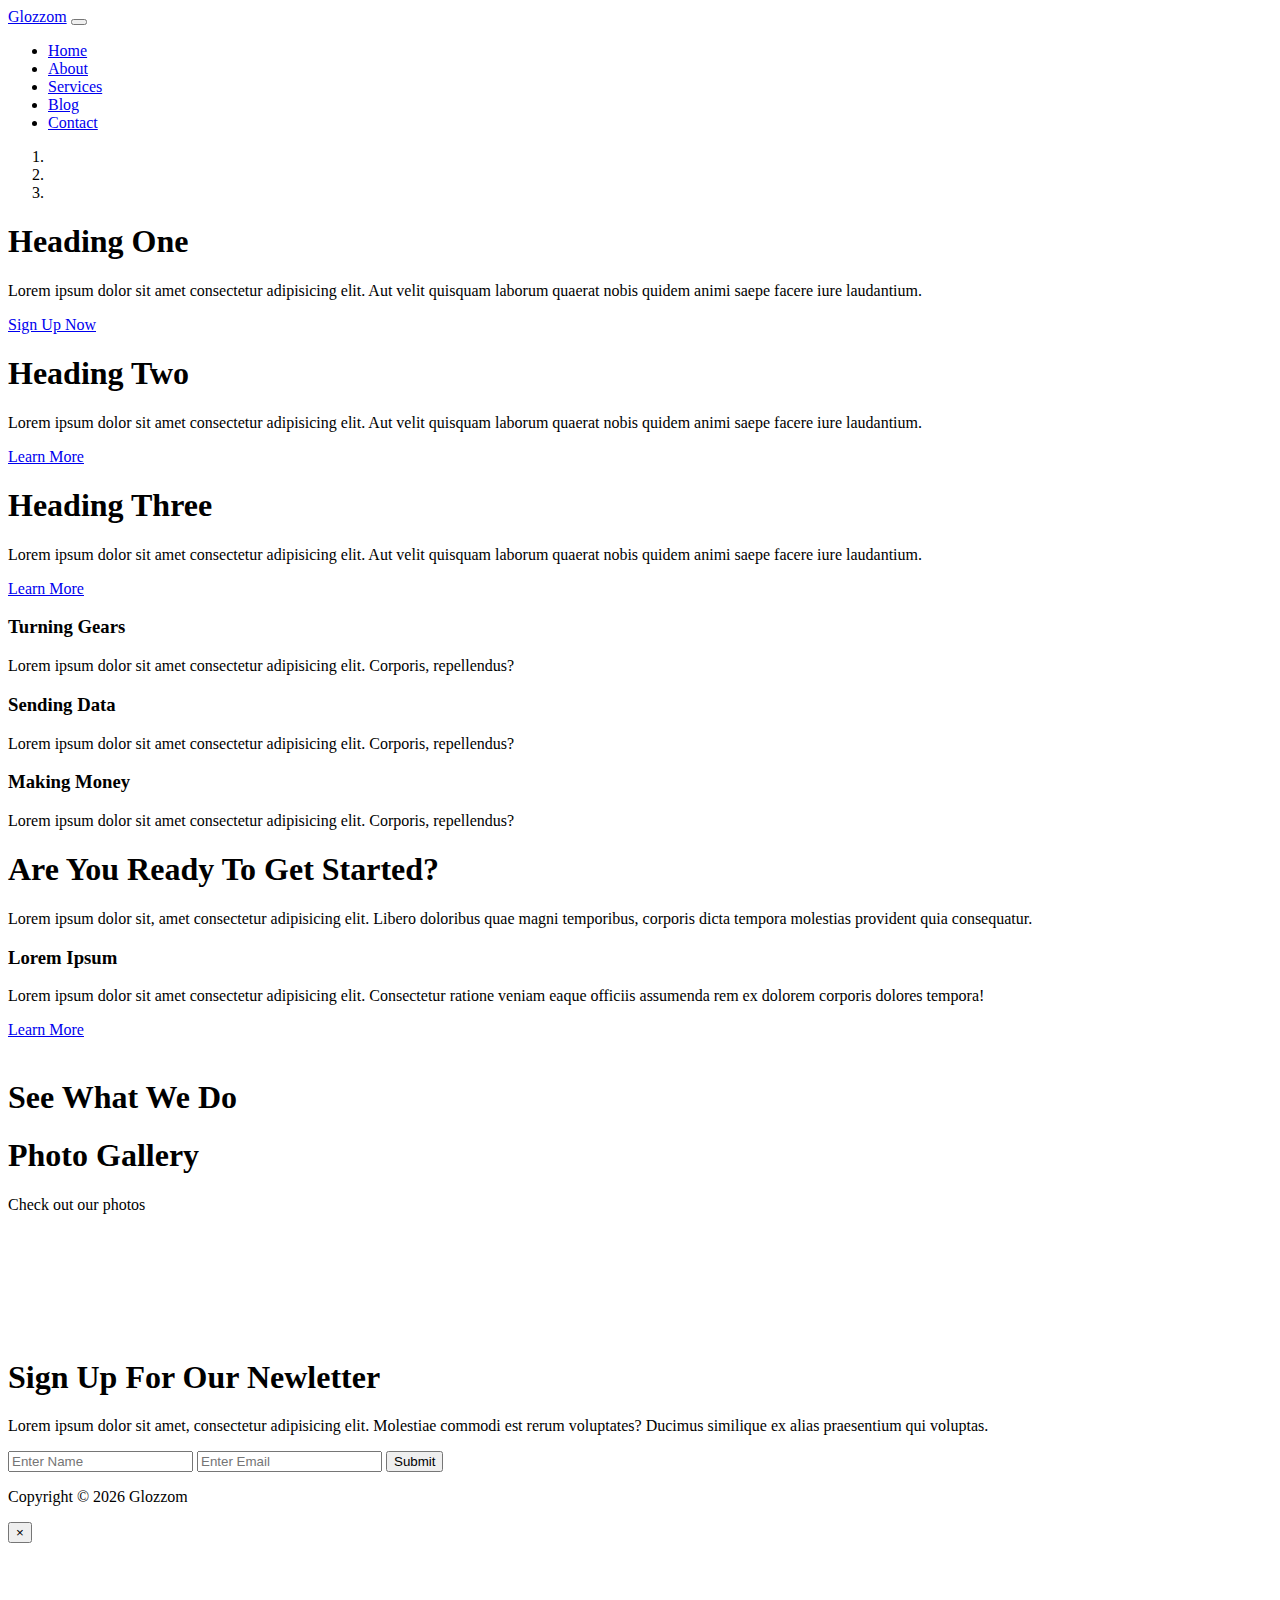
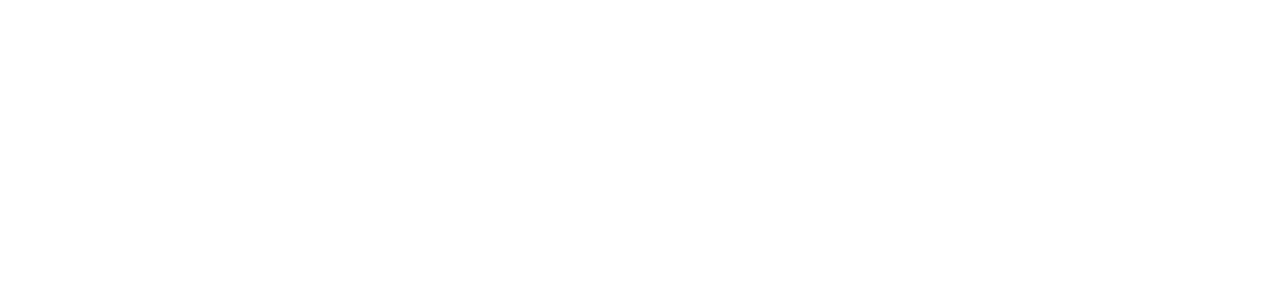
==== index.html @ eedd38f8 "home page" ====
<!DOCTYPE html>
<html lang="en">

<head>
  <meta charset="UTF-8">
  <meta name="viewport" content="width=device-width, initial-scale=1.0">
  <meta http-equiv="X-UA-Compatible" content="ie=edge">
  <link rel="stylesheet" href="https://use.fontawesome.com/releases/v5.0.13/css/all.css" integrity="sha384-DNOHZ68U8hZfKXOrtjWvjxusGo9WQnrNx2sqG0tfsghAvtVlRW3tvkXWZh58N9jp"
    crossorigin="anonymous">
  <link rel="stylesheet" href="https://stackpath.bootstrapcdn.com/bootstrap/4.1.1/css/bootstrap.min.css" integrity="sha384-WskhaSGFgHYWDcbwN70/dfYBj47jz9qbsMId/iRN3ewGhXQFZCSftd1LZCfmhktB"
    crossorigin="anonymous">
  <link rel="stylesheet" href="https://cdnjs.cloudflare.com/ajax/libs/ekko-lightbox/5.3.0/ekko-lightbox.css"/>
  <link rel="stylesheet" href="css/style.css">
  <title>Bootstrap Theme</title>
</head>

<body>
  <!-- START HERE -->

  <nav class="navbar navbar-expand-sm navbar-dark bg-dark">
    <div class="container">
      <a href="index.html" class="navbar-brand">Glozzom</a>
      <button class="navbar-toggler" data-toggle="collapse" data-target="#navbarCollapse">
        <span class="navbar-toggler-icon"></span>
      </button>
      <div class="collapse navbar-collapse" id="navbarCollapse">
        <ul class="navbar-nav ml-auto">
          <li class="nav-item active">
            <a href="index.html" class="nav-link">Home</a>
          </li>
          <li class="nav-item">
            <a href="about.html" class="nav-link">About</a>
          </li>
          <li class="nav-item">
            <a href="services.html" class="nav-link">Services</a>
          </li>
          <li class="nav-item">
            <a href="blog.html" class="nav-link">Blog</a>
          </li>
          <li class="nav-item">
            <a href="contact.html" class="nav-link">Contact</a>
          </li>
        </ul>
      </div>
    </div>
  </nav>

  <!-- showcase slider -->

  <section id="showcase">
    <div id="myCarousel" class="carousel slide" data-ride="carousel">
      <ol class="carousel-indicators">
        <li data-target="#myCarousel" data-slide-to="0" class="active"></li>
        <li data-target="#myCarousel" data-slide-to="1"></li>
        <li data-target="#myCarousel" data-slide-to="2"></li>
      </ol>
      <div class="carousel-inner">

        <div class="carousel-item carousel-image-1 active">
          <div class="container">
            <div class="carousel-caption d-none d-sm-block text-right mb-5">
              <h1 class="display-3">Heading One</h1>
              <p class="lead">Lorem ipsum dolor sit amet consectetur adipisicing elit. Aut velit quisquam laborum quaerat nobis quidem animi saepe facere iure laudantium.</p>
              <a href="#" class="btn btn-danger btn-lg">Sign Up Now</a>
            </div>
          </div>
        </div>
        <div class="carousel-item carousel-image-2">
          <div class="container">
            <div class="carousel-caption d-none d-sm-block mb-5">
              <h1 class="display-3">Heading Two</h1>
              <p class="lead">Lorem ipsum dolor sit amet consectetur adipisicing elit. Aut velit quisquam laborum quaerat nobis quidem animi saepe facere iure laudantium.</p>
              <a href="#" class="btn btn-primary btn-lg">Learn More</a>
            </div>
          </div>
        </div>
        <div class="carousel-item carousel-image-3">
          <div class="container">
            <div class="carousel-caption d-none d-sm-block text-right mb-5">
              <h1 class="display-3">Heading Three</h1>
              <p class="lead">Lorem ipsum dolor sit amet consectetur adipisicing elit. Aut velit quisquam laborum quaerat nobis quidem animi saepe facere iure laudantium.</p>
              <a href="#" class="btn btn-success btn-lg">Learn More</a>
            </div>
          </div>
        </div>

      </div>

      <a href="#myCarousel" class="carousel-control-prev" data-slide="prev">
        <span class="carousel-control-prev-icon"></span>
      </a>
      <a href="#myCarousel" class="carousel-control-next" data-slide="next">
        <span class="carousel-control-next-icon"></span>
      </a>

    </div>
  </section>

  <!-- home icon section -->

  <section id="home-icons" class="py-5">
    <div class="container">
      <div class="row">
        <div class="col-md-4 mb-4 text-center">
          <i class="fas fa-cog fa-3x mb-2"></i>
          <h3>Turning Gears</h3>
          <p>Lorem ipsum dolor sit amet consectetur adipisicing elit. Corporis, repellendus?</p>
        </div>
        <div class="col-md-4 mb-4 text-center">
          <i class="fas fa-cloud fa-3x mb-2"></i>
          <h3>Sending Data</h3>
          <p>Lorem ipsum dolor sit amet consectetur adipisicing elit. Corporis, repellendus?</p>
        </div>
        <div class="col-md-4 mb-4 text-center">
          <i class="fas fa-cart-plus fa-3x mb-2"></i>
          <h3>Making Money</h3>
          <p>Lorem ipsum dolor sit amet consectetur adipisicing elit. Corporis, repellendus?</p>
        </div>
      </div>
    </div>
  </section>

  <!-- home heading overlay with an image -->

  <section id="home-heading" class="p-5">
    <div class="dark-overlay">
      <div class="row">
        <div class="col">
          <div class="container pt-5">
            <h1>Are You Ready To Get Started?</h1>
            <p class="d-none d-md-block">Lorem ipsum dolor sit, amet consectetur adipisicing elit. Libero doloribus quae magni temporibus, corporis dicta tempora molestias provident quia consequatur.</p>
          </div>
        </div>
      </div>
    </div>
  </section>

  <!-- info section -->

  <section id="info" class="py-3">
    <div class="container">
      <div class="row">
        <div class="col-md-6 align-self-center">
          <h3>Lorem Ipsum</h3>
          <p>Lorem ipsum dolor sit amet consectetur adipisicing elit. Consectetur ratione veniam eaque officiis assumenda rem ex dolorem corporis dolores tempora!</p>
          <a href="about.html" class="btn btn-outline-danger btn-lg">Learn More</a>
        </div>
        <div class="col-md-6 align-self-center">
          <img src="img/laptop.png" class="img-fluid" alt="">          
        </div>
      </div>
    </div>
  </section>


  <!-- VIDEO PLAY -->
  <section id="video-play">
    <div class="dark-overlay">
      <div class="row">
        <div class="col">
          <div class="container p-5">
            <a href="#" class="video" data-video="https://www.youtube.com/embed/HnwsG9a5riA" data-toggle="modal" data-target="#videoModal">
              <i class="fas fa-play fa-3x"></i>
            </a>
            <h1>See What We Do</h1>
          </div>
        </div>
      </div>
    </div>
  </section>

  <!-- photo gallery -->

  <section id="gallery" class="py-5">
    <div class="container">
      <h1 class="text-center">Photo Gallery</h1>
      <p class="text-center">Check out our photos</p>
      <div class="row mb-4">
        <div class="col-md-4">
          <a href="https://source.unsplash.com/random/560x560" data-toggle="lightbox" data-gallery="img-gallery" data-height="560" data-width="560">
            <img src="https://source.unsplash.com/random/560x560" alt="" class="img-fluid">
          </a>
        </div>
        <div class="col-md-4">
          <a href="https://source.unsplash.com/random/561x561" data-toggle="lightbox" data-gallery="img-gallery" data-height="561" data-width="561">
            <img src="https://source.unsplash.com/random/561x561" alt="" class="img-fluid">
          </a>
        </div>
        <div class="col-md-4">
          <a href="https://source.unsplash.com/random/562x562" data-toggle="lightbox" data-gallery="img-gallery" data-height="562" data-width="562">
            <img src="https://source.unsplash.com/random/562x562" alt="" class="img-fluid">
          </a>
        </div>
      </div>
      <div class="row mb-4">
        <div class="col-md-4">
          <a href="https://source.unsplash.com/random/563x563" data-toggle="lightbox" data-gallery="img-gallery" data-height="563" data-width="563">
            <img src="https://source.unsplash.com/random/563x563" alt="" class="img-fluid">
          </a>
        </div>
        <div class="col-md-4">
          <a href="https://source.unsplash.com/random/564x564" data-toggle="lightbox" data-gallery="img-gallery" data-height="564" data-width="564">
            <img src="https://source.unsplash.com/random/564x564" alt="" class="img-fluid">
          </a>
        </div>
        <div class="col-md-4">
          <a href="https://source.unsplash.com/random/565x565" data-toggle="lightbox" data-gallery="img-gallery" data-height="565" data-width="565">
            <img src="https://source.unsplash.com/random/565x565" alt="" class="img-fluid">
          </a>
        </div>
      </div>
    </div>
  </section>

  <!-- news  -->

  <section id="newsletter" class="text-center p-5 bg-dark text-white">
    <div class="container">
      <div class="row">
        <div class="col">
          <h1>Sign Up For Our Newletter</h1>
          <p>Lorem ipsum dolor sit amet, consectetur adipisicing elit. Molestiae commodi est rerum voluptates? Ducimus similique ex alias praesentium qui voluptas.</p>
          <form class="form-inline justify-content-center">
            <input type="text" class="form-control mb-2 mr-2" placeholder="Enter Name">
            <input type="text" class="form-control mb-2 mr-2" placeholder="Enter Email">
            <button class="btn btn-primary mb-2">Submit</button>
          </form>
        </div>
      </div>
    </div>
  </section>

  <!-- footer -->
  <footer id="main-footer" class="text-center p-4">
    <div class="container">
      <div class="row">
        <div class="col">
          <p>Copyright &copy; <span id="year"></span> Glozzom</p>
        </div>
      </div>
    </div>
  </footer>
  <!-- video modal -->

  <div class="modal fade" id="videoModal">
    <div class="modal-dialog">
      <div class="modal-content">
        <div class="modal-body">
          <button class="close" data-dismiss="modal">
            <span>&times;</span>
          </button>
          <iframe src="" frameborder="0" height="350" width="100%" allowFullscreen></iframe>
        </div>
      </div>
    </div>
  </div>

  <script src="http://code.jquery.com/jquery-3.3.1.min.js" integrity="sha256-FgpCb/KJQlLNfOu91ta32o/NMZxltwRo8QtmkMRdAu8="
    crossorigin="anonymous"></script>
  <script src="https://cdnjs.cloudflare.com/ajax/libs/popper.js/1.14.3/umd/popper.min.js" integrity="sha384-ZMP7rVo3mIykV+2+9J3UJ46jBk0WLaUAdn689aCwoqbBJiSnjAK/l8WvCWPIPm49"
    crossorigin="anonymous"></script>
  <script src="https://stackpath.bootstrapcdn.com/bootstrap/4.1.1/js/bootstrap.min.js" integrity="sha384-smHYKdLADwkXOn1EmN1qk/HfnUcbVRZyYmZ4qpPea6sjB/pTJ0euyQp0Mk8ck+5T"
    crossorigin="anonymous"></script>
  <script src="https://cdnjs.cloudflare.com/ajax/libs/ekko-lightbox/5.3.0/ekko-lightbox.min.js"></script>

  <script>
    // Get the current year for the copyright
    $('#year').text(new Date().getFullYear());

    //configure slider
    $('.carousel').carousel({
      interval:6000,
      pause:'hover'
    });

    // Lightbox Init
    $(document).on('click', '[data-toggle="lightbox"]', function (event) {
      event.preventDefault();
      $(this).ekkoLightbox();
    });

    // Video Play
    $(function () {
      // Auto play modal video
      $(".video").click(function () {
        var theModal = $(this).data("target"),
          videoSRC = $(this).attr("data-video"),
          videoSRCauto = videoSRC + "?modestbranding=1&rel=0&controls=0&showinfo=0&html5=1&autoplay=1";
        $(theModal + ' iframe').attr('src', videoSRCauto);
        $(theModal + ' button.close').click(function () {
          $(theModal + ' iframe').attr('src', videoSRC);
        });
      });
    });
  </script>
</body>

</html>
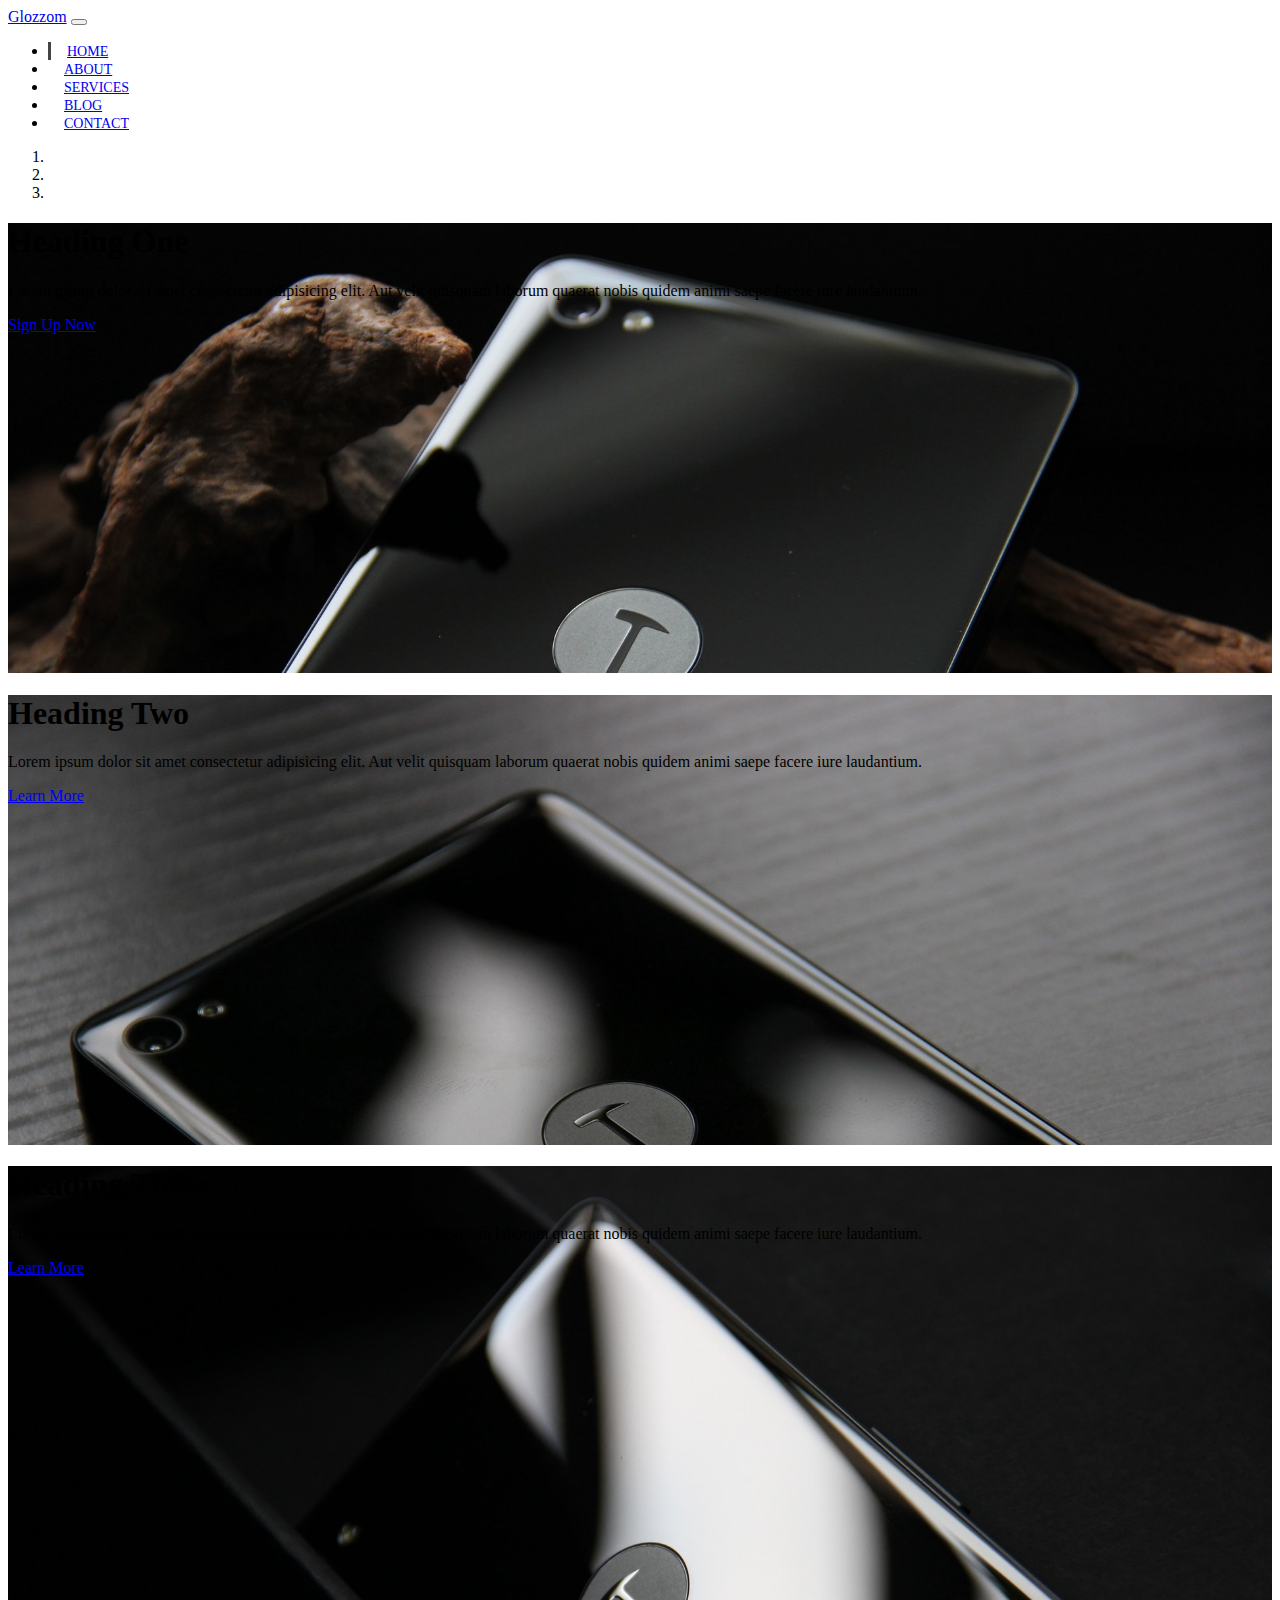
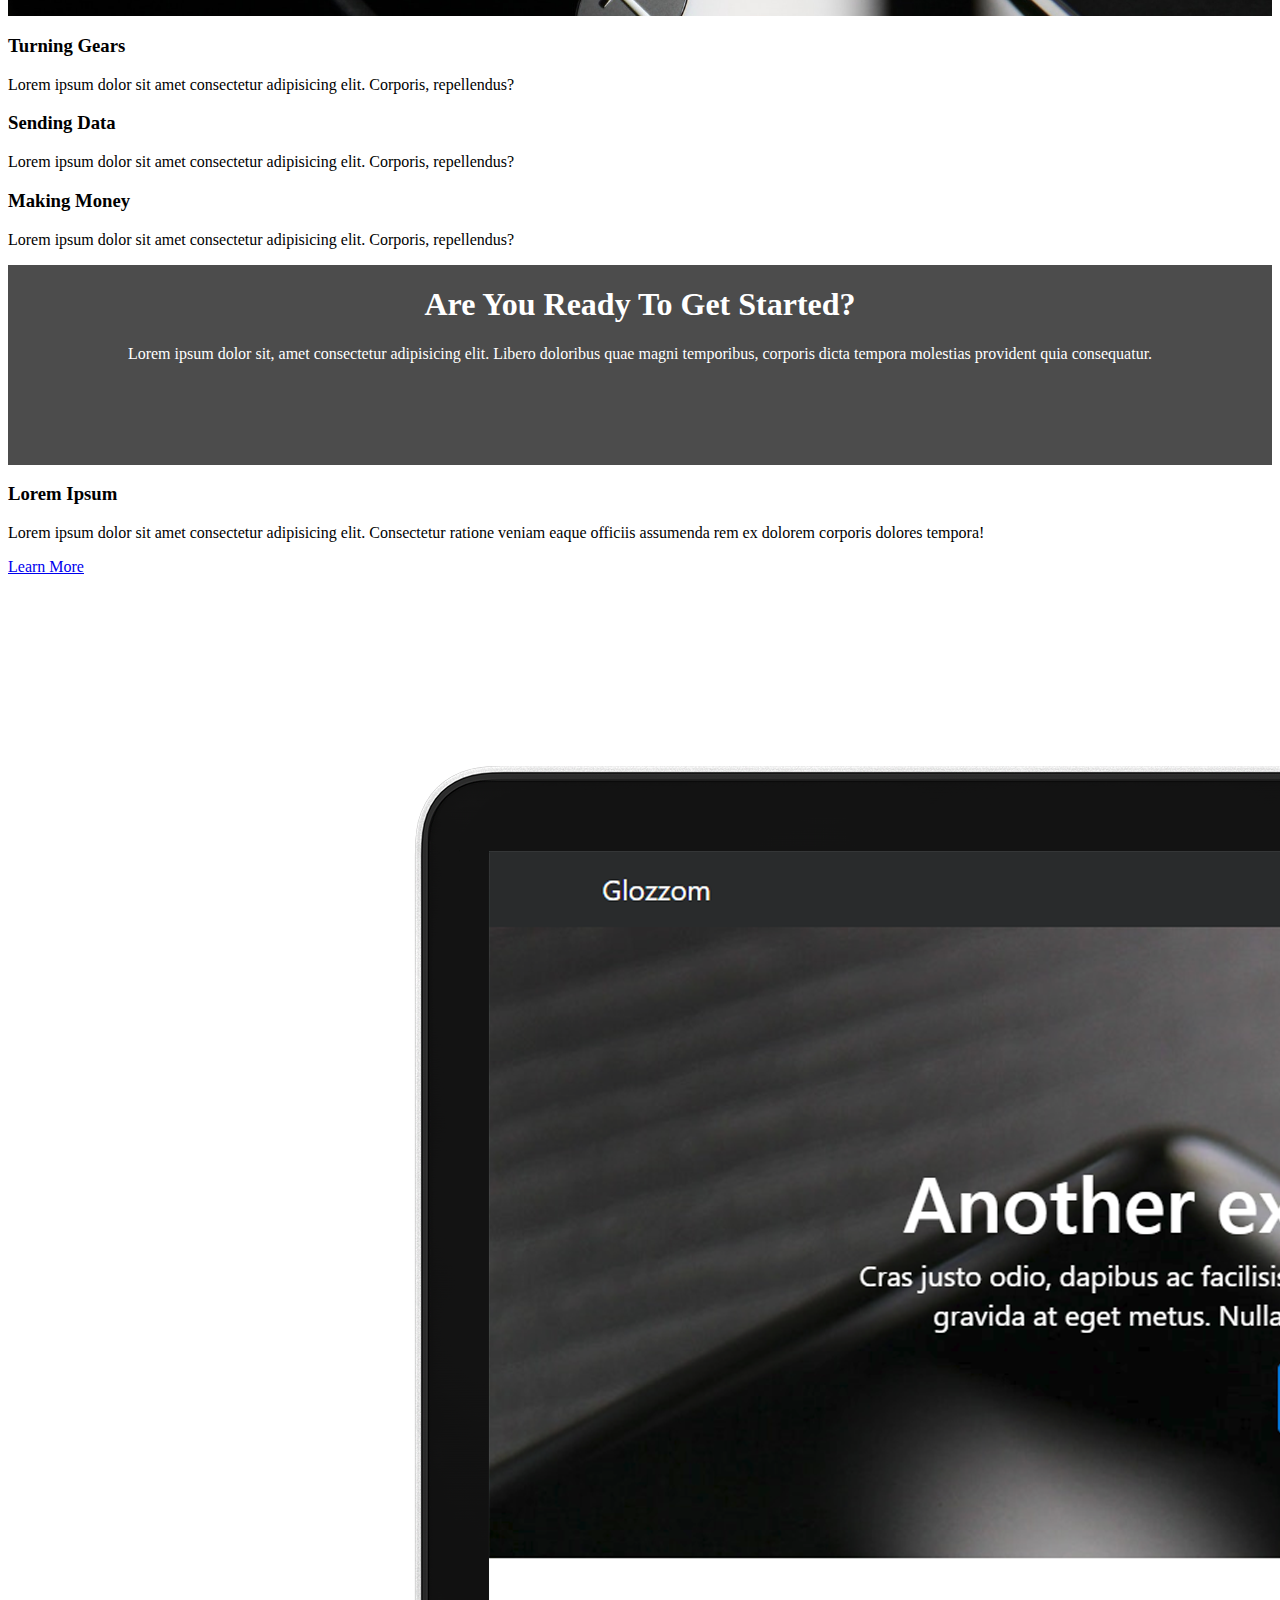
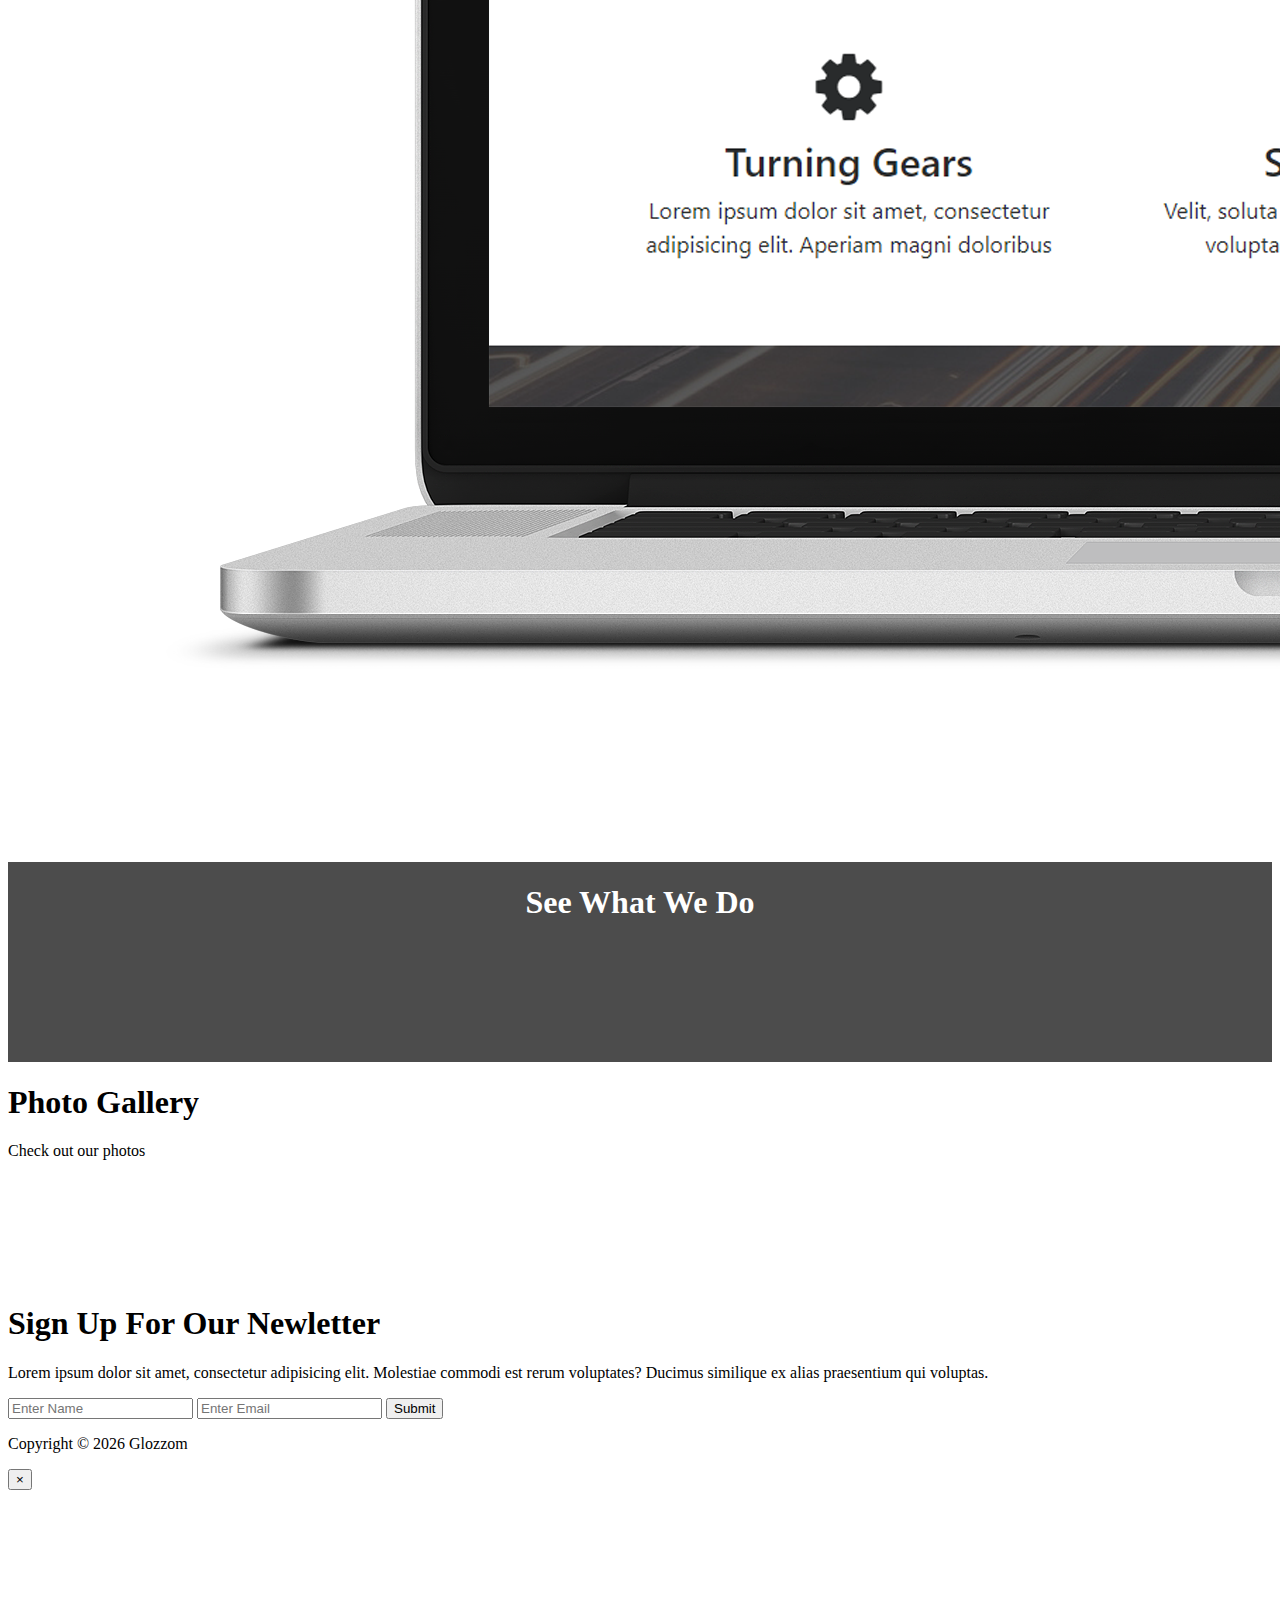
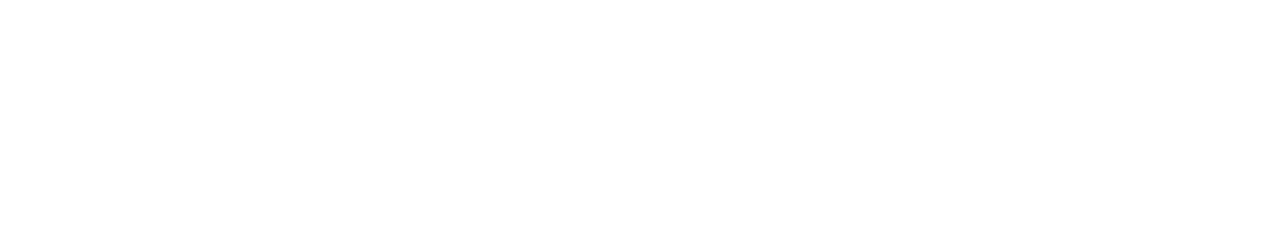
==== commit 4d23acc1: "Update index.html" ====
--- a/index.html
+++ b/index.html
@@ -11,7 +11,7 @@
     crossorigin="anonymous">
   <link rel="stylesheet" href="https://cdnjs.cloudflare.com/ajax/libs/ekko-lightbox/5.3.0/ekko-lightbox.css"/>
   <link rel="stylesheet" href="css/style.css">
-  <title>Bootstrap Theme</title>
+  <title>Gloozom</title>
 </head>
 
 <body>
--- a/css/style.css
+++ b/css/style.css
@@ -0,0 +1,66 @@
+body {
+    overflow-x: hidden;
+}
+.navbar .nav-link {
+    font-size: 14px;
+    text-transform: uppercase;
+    padding-left: 1rem !important;
+    padding-right: 1rem !important;
+}
+
+.navbar .nav-item.active {
+    border-left: #444 3px solid;
+}
+
+.carousel-item {
+    height: 450px;
+}
+
+.carousel-image-1 {
+    background: url(../img/image1.jpg);
+    background-size: cover; 
+}
+
+.carousel-image-2 {
+    background: url(../img/image2.jpg);
+    background-size: cover; 
+}
+
+.carousel-image-3 {
+    background: url(../img/image3.jpg);
+    background-size: cover; 
+}
+
+#home-heading {
+    position: relative;
+    min-height: 200px;
+    background: url(../img/lights.jpg);
+    background-attachment: fixed;
+    background-repeat: no-repeat;
+    text-align: center;
+    color: #fff;
+}
+
+.dark-overlay {
+    position: absolute;
+    top: 0;
+    left: 0;
+    width: 100%;
+    height: 100%;
+    background: rgba(0,0,0,0.7);
+}
+
+#video-play {
+    position: relative;
+    min-height: 200px;
+    background: url(../img/media.jpg);
+    background-attachment: fixed;
+    background-repeat: no-repeat;
+    background-position: 0 -300px;
+    text-align: center;
+    color: #fff;
+}
+
+#video-play a {
+    color: white;
+}